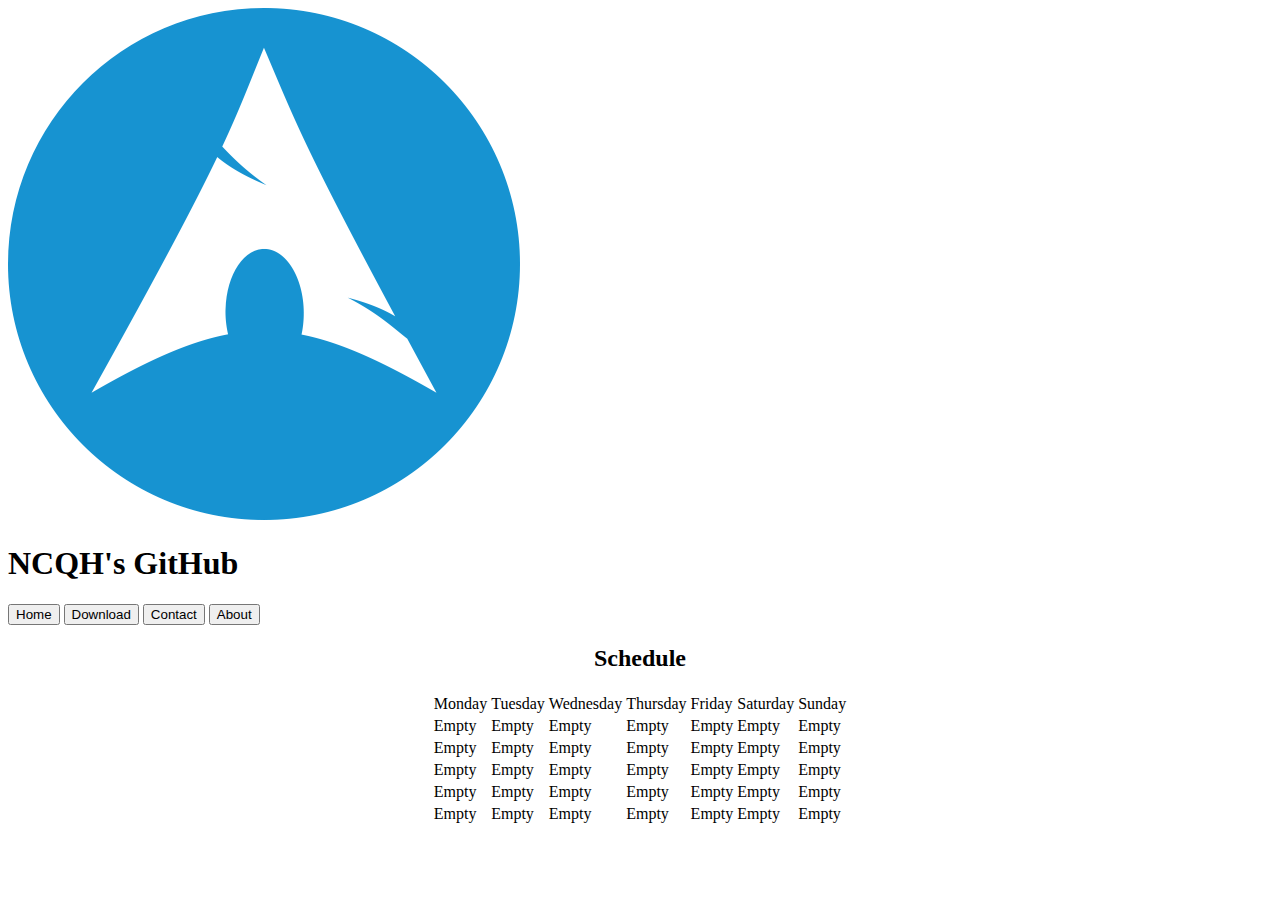
==== index.html @ 243f64f0 "Update index.html" ====
<!DOCTYPE html>
<html lang="en">
<head>
    <meta charset="UTF-8">
    <meta name="viewport" content="width=device-width, initial-scale=1.0">
    <title>NCQH's GitHub</title>
    <link rel="stylesheet" href="./common.css">
    <link rel="icon" href="./archlinux-512.png">
</head>
<body>
    <img src="./archlinux-512.png" alt="">
    <h1>
        NCQH's GitHub
    </h1>   
    <div id="tag">
        <button>Home</button>
        <button>Download</button>
        <button>Contact</button>
        <button>About</button>
    </div>
    <center>
    <p>
        <h2>Schedule</h2>
        <table>
            <tr>
                <td>Monday</td>
                <td>Tuesday</td>
                <td>Wednesday</td>
                <td>Thursday</td>
                <td>Friday</td>
                <td>Saturday</td>
                <td>Sunday</td>
            </tr>
            <tr>
                <td>Empty</td>
                <td>Empty</td>
                <td>Empty</td>
                <td>Empty</td>
                <td>Empty</td>
                <td>Empty</td>
                <td>Empty</td>
            </tr>
            <tr>
                <td>Empty</td>
                <td>Empty</td>
                <td>Empty</td>
                <td>Empty</td>
                <td>Empty</td>
                <td>Empty</td>
                <td>Empty</td>
            </tr>
            <tr>
                <td>Empty</td>
                <td>Empty</td>
                <td>Empty</td>
                <td>Empty</td>
                <td>Empty</td>
                <td>Empty</td>
                <td>Empty</td>
            </tr>
            <tr>
                <td>Empty</td>
                <td>Empty</td>
                <td>Empty</td>
                <td>Empty</td>
                <td>Empty</td>
                <td>Empty</td>
                <td>Empty</td>
            </tr>
            <tr>
                <td>Empty</td>
                <td>Empty</td>
                <td>Empty</td>
                <td>Empty</td>
                <td>Empty</td>
                <td>Empty</td>
                <td>Empty</td>
            </tr>
        </table>
    </p>
    </center>
</body>
</html>
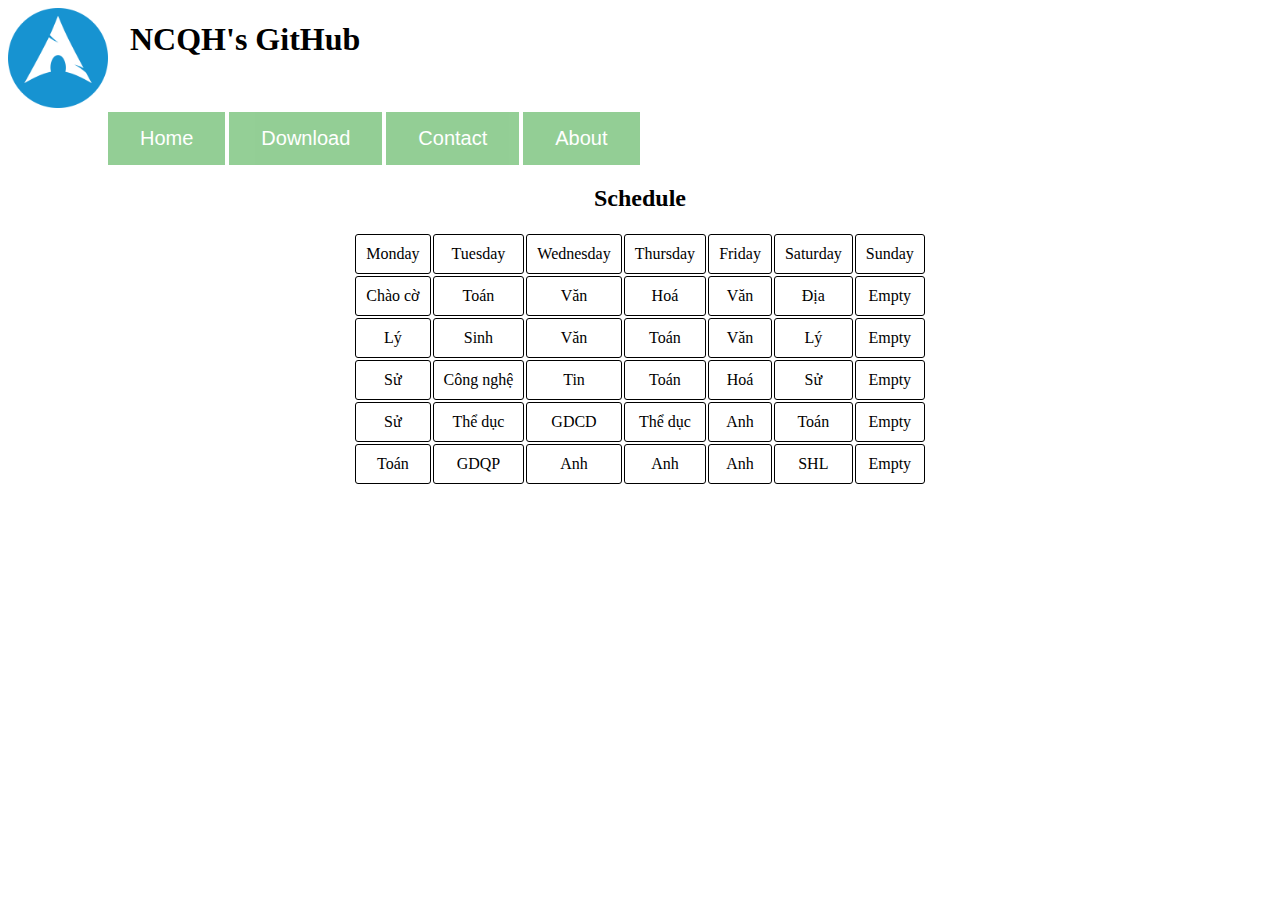
==== commit 5a12a57d: "Update index.html" ====
--- a/index.html
+++ b/index.html
@@ -32,48 +32,48 @@
                 <td>Sunday</td>
             </tr>
             <tr>
-                <td>Empty</td>
-                <td>Empty</td>
-                <td>Empty</td>
-                <td>Empty</td>
-                <td>Empty</td>
-                <td>Empty</td>
+                <td>Chào cờ</td>
+                <td>Toán</td>
+                <td>Văn</td>
+                <td>Hoá</td>
+                <td>Văn</td>
+                <td>Địa</td>
                 <td>Empty</td>
             </tr>
             <tr>
-                <td>Empty</td>
-                <td>Empty</td>
-                <td>Empty</td>
-                <td>Empty</td>
-                <td>Empty</td>
-                <td>Empty</td>
+                <td>Lý</td>
+                <td>Sinh</td>
+                <td>Văn</td>
+                <td>Toán</td>
+                <td>Văn</td>
+                <td>Lý</td>
                 <td>Empty</td>
             </tr>
             <tr>
-                <td>Empty</td>
-                <td>Empty</td>
-                <td>Empty</td>
-                <td>Empty</td>
-                <td>Empty</td>
-                <td>Empty</td>
+                <td>Sử</td>
+                <td>Công nghệ</td>
+                <td>Tin</td>
+                <td>Toán</td>
+                <td>Hoá</td>
+                <td>Sử</td>
                 <td>Empty</td>
             </tr>
             <tr>
-                <td>Empty</td>
-                <td>Empty</td>
-                <td>Empty</td>
-                <td>Empty</td>
-                <td>Empty</td>
-                <td>Empty</td>
+                <td>Sử</td>
+                <td>Thể dục</td>
+                <td>GDCD</td>
+                <td>Thể dục</td>
+                <td>Anh</td>
+                <td>Toán</td>
                 <td>Empty</td>
             </tr>
             <tr>
-                <td>Empty</td>
-                <td>Empty</td>
-                <td>Empty</td>
-                <td>Empty</td>
-                <td>Empty</td>
-                <td>Empty</td>
+                <td>Toán</td>
+                <td>GDQP</td>
+                <td>Anh</td>
+                <td>Anh</td>
+                <td>Anh</td>
+                <td>SHL</td>
                 <td>Empty</td>
             </tr>
         </table>
--- a/common.css
+++ b/common.css
@@ -0,0 +1,52 @@
+tr, td {
+    border: 1px solid black;
+    border-radius: 3px;
+    text-align: center;
+    padding: 10px;
+    border-spacing: 0px;
+}
+
+body {
+    background-image: ulr("./tips-for-using-background-textures-in-web-design.jpg");
+}
+button {
+    background-color: #4CAF50;
+    opacity: 0.6;
+    border:  none;
+    color: white;
+    padding: 15px 32px;
+    text-align: center;
+    text-decoration: none;
+    display: inline-block;
+    font-size: 20px;
+    transition-duration: 0.4s;
+}
+
+#tag {
+    left: 100px;
+    top: auto;
+    position: relative;
+}
+
+button:hover {
+    background-color: white;
+    color: black;
+    box-shadow: 0 12px 16px 0 rgba(0,0,0,0.24), 0 17px 50px 0 rgba(0,0,0,0.19);
+    cursor: pointer;
+}
+
+img {
+    max-width: 100px;
+    position: relative;
+}
+
+h1 {
+    position: absolute;
+    left: 130px;
+    top: 0;
+}
+
+button img {
+    max-width: 40px;
+    margin: 0;
+}
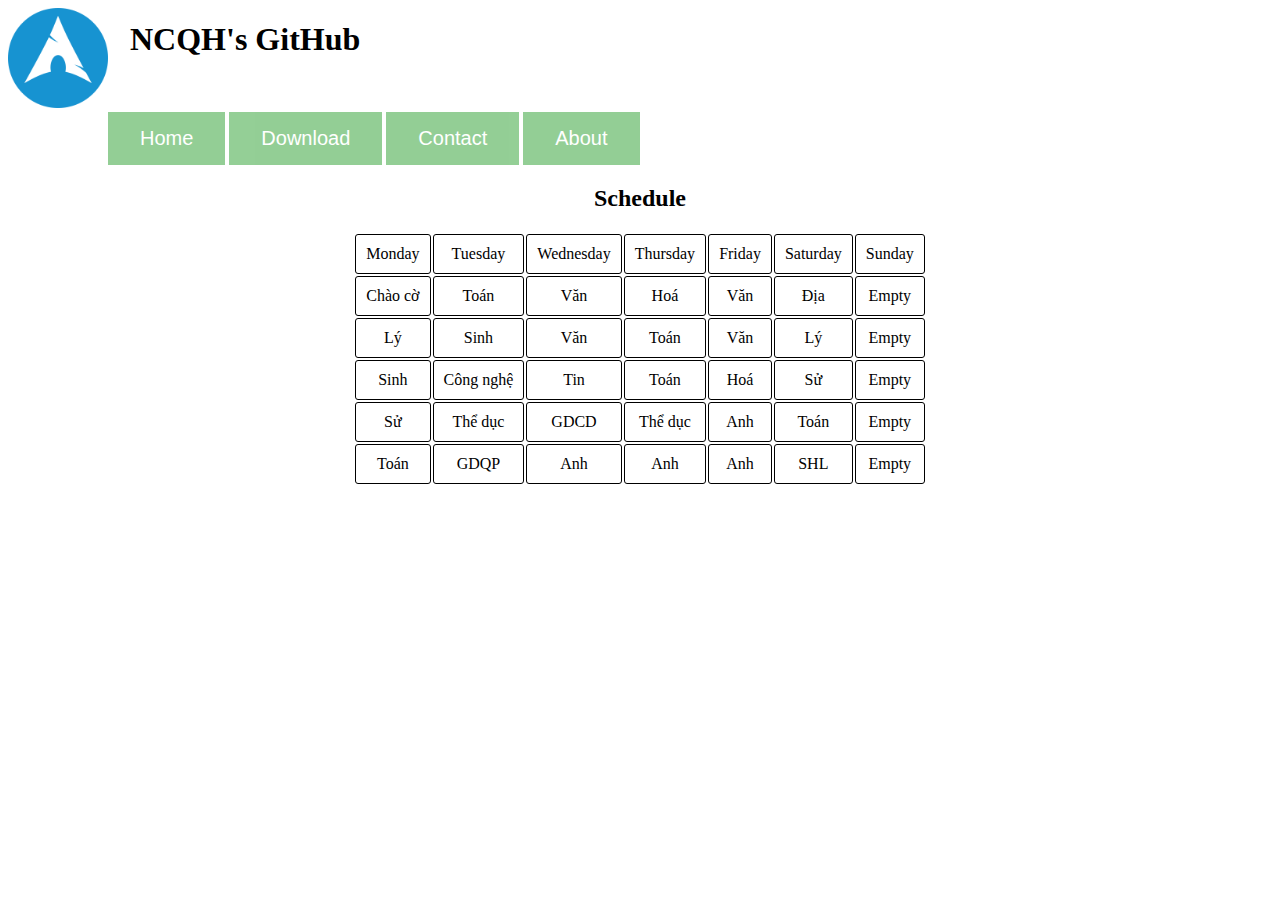
==== commit 1419dca4: "Update index.html" ====
--- a/index.html
+++ b/index.html
@@ -50,7 +50,7 @@
                 <td>Empty</td>
             </tr>
             <tr>
-                <td>Sử</td>
+                <td>Sinh</td>
                 <td>Công nghệ</td>
                 <td>Tin</td>
                 <td>Toán</td>
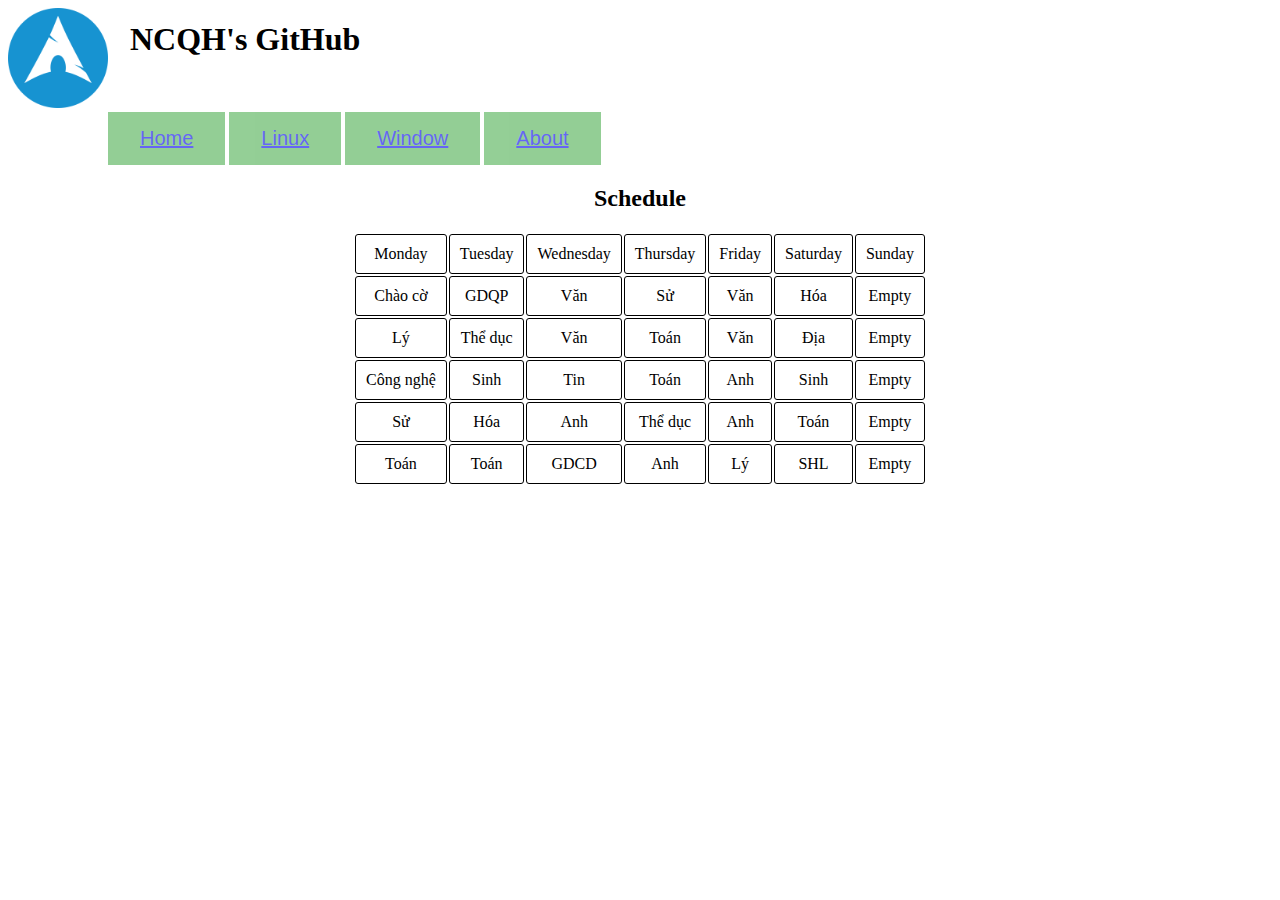
==== commit 5a05cb3f: "Fix" ====
--- a/index.html
+++ b/index.html
@@ -8,15 +8,23 @@
     <link rel="icon" href="./archlinux-512.png">
 </head>
 <body>
-    <img src="./archlinux-512.png" alt="">
+    <img src="./archlinux-512.png" alt="arch-logo">
     <h1>
         NCQH's GitHub
     </h1>   
     <div id="tag">
-        <button>Home</button>
-        <button>Download</button>
-        <button>Contact</button>
-        <button>About</button>
+        <button>
+            <a href="./index.html">Home</a>
+        </button>
+        <button>
+            <a href="./linux.html">Linux</a>
+        </button>
+        <button>
+            <a href="./window.html">Window</a>
+        </button>
+        <button>
+            <a href="#">About</a>
+        </button>
     </div>
     <center>
     <p>
@@ -33,35 +41,35 @@
             </tr>
             <tr>
                 <td>Chào cờ</td>
+                <td>GDQP</td>
+                <td>Văn</td>
+                <td>Sử</td>
+                <td>Văn</td>
+                <td>Hóa</td>
+                <td>Empty</td>
+            </tr>
+            <tr>
+                <td>Lý</td>
+                <td>Thể dục</td>
+                <td>Văn</td>
                 <td>Toán</td>
-                <td>Văn</td>
-                <td>Hoá</td>
                 <td>Văn</td>
                 <td>Địa</td>
                 <td>Empty</td>
             </tr>
             <tr>
-                <td>Lý</td>
+                <td>Công nghệ</td>
                 <td>Sinh</td>
-                <td>Văn</td>
-                <td>Toán</td>
-                <td>Văn</td>
-                <td>Lý</td>
-                <td>Empty</td>
-            </tr>
-            <tr>
-                <td>Sinh</td>
-                <td>Công nghệ</td>
                 <td>Tin</td>
                 <td>Toán</td>
-                <td>Hoá</td>
-                <td>Sử</td>
+                <td>Anh</td>
+                <td>Sinh</td>
                 <td>Empty</td>
             </tr>
             <tr>
                 <td>Sử</td>
-                <td>Thể dục</td>
-                <td>GDCD</td>
+                <td>Hóa</td>
+                <td>Anh</td>
                 <td>Thể dục</td>
                 <td>Anh</td>
                 <td>Toán</td>
@@ -69,10 +77,10 @@
             </tr>
             <tr>
                 <td>Toán</td>
-                <td>GDQP</td>
+                <td>Toán</td>
+                <td>GDCD</td>
                 <td>Anh</td>
-                <td>Anh</td>
-                <td>Anh</td>
+                <td>Lý</td>
                 <td>SHL</td>
                 <td>Empty</td>
             </tr>
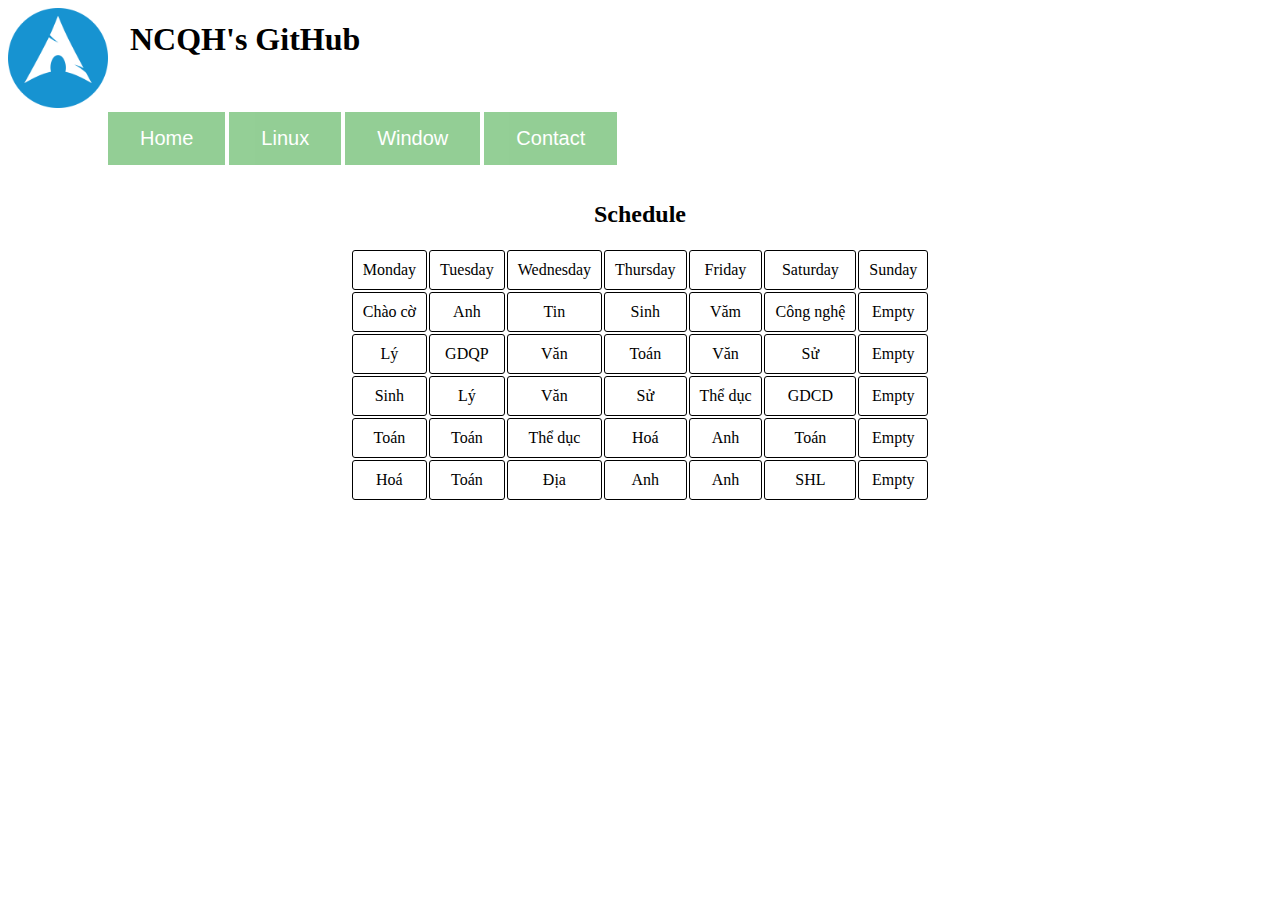
==== commit ead36dee: "Update index.html" ====
--- a/index.html
+++ b/index.html
@@ -13,18 +13,10 @@
         NCQH's GitHub
     </h1>   
     <div id="tag">
-        <button>
-            <a href="./index.html">Home</a>
-        </button>
-        <button>
-            <a href="./linux.html">Linux</a>
-        </button>
-        <button>
-            <a href="./window.html">Window</a>
-        </button>
-        <button>
-            <a href="#">About</a>
-        </button>
+        <a href="./index.html"><button>Home</button></a>
+        <a href="./linux.html"><button>Linux</button></a>
+        <a href="#"><button>Window</button></a>
+        <a href="#"><button>Contact</button></a>
     </div>
     <center>
     <p>
@@ -41,46 +33,46 @@
             </tr>
             <tr>
                 <td>Chào cờ</td>
-                <td>GDQP</td>
-                <td>Văn</td>
-                <td>Sử</td>
-                <td>Văn</td>
-                <td>Hóa</td>
+                <td>Anh</td>
+                <td>Tin</td>
+                <td>Sinh</td>
+                <td>Văm</td>
+                <td>Công nghệ</td>
                 <td>Empty</td>
             </tr>
             <tr>
                 <td>Lý</td>
-                <td>Thể dục</td>
+                <td>GDQP</td>
                 <td>Văn</td>
                 <td>Toán</td>
                 <td>Văn</td>
-                <td>Địa</td>
+                <td>Sử</td>
                 <td>Empty</td>
             </tr>
             <tr>
-                <td>Công nghệ</td>
                 <td>Sinh</td>
-                <td>Tin</td>
-                <td>Toán</td>
-                <td>Anh</td>
-                <td>Sinh</td>
+                <td>Lý</td>
+                <td>Văn</td>
+                <td>Sử</td>
+                <td>Thể dục</td>
+                <td>GDCD</td>
                 <td>Empty</td>
             </tr>
             <tr>
-                <td>Sử</td>
-                <td>Hóa</td>
-                <td>Anh</td>
+                <td>Toán</td>
+                <td>Toán</td>
                 <td>Thể dục</td>
+                <td>Hoá</td>
                 <td>Anh</td>
                 <td>Toán</td>
                 <td>Empty</td>
             </tr>
             <tr>
+                <td>Hoá</td>
                 <td>Toán</td>
-                <td>Toán</td>
-                <td>GDCD</td>
+                <td>Địa</td>
                 <td>Anh</td>
-                <td>Lý</td>
+                <td>Anh</td>
                 <td>SHL</td>
                 <td>Empty</td>
             </tr>
--- a/common.css
+++ b/common.css
@@ -1,3 +1,6 @@
+* {
+    overflow: hidden;
+}
 tr, td {
     border: 1px solid black;
     border-radius: 3px;
@@ -7,7 +10,8 @@
 }
 
 body {
-    background-image: ulr("./tips-for-using-background-textures-in-web-design.jpg");
+    background-image: url("121630408_2724367474558150_5095042506881647311_o.jpg");
+    background-size: cover;
 }
 button {
     background-color: #4CAF50;
@@ -50,3 +54,8 @@
     max-width: 40px;
     margin: 0;
 }
+a {
+    text-decoration: none;
+    color: white;
+    text-decoration-color: white;
+}
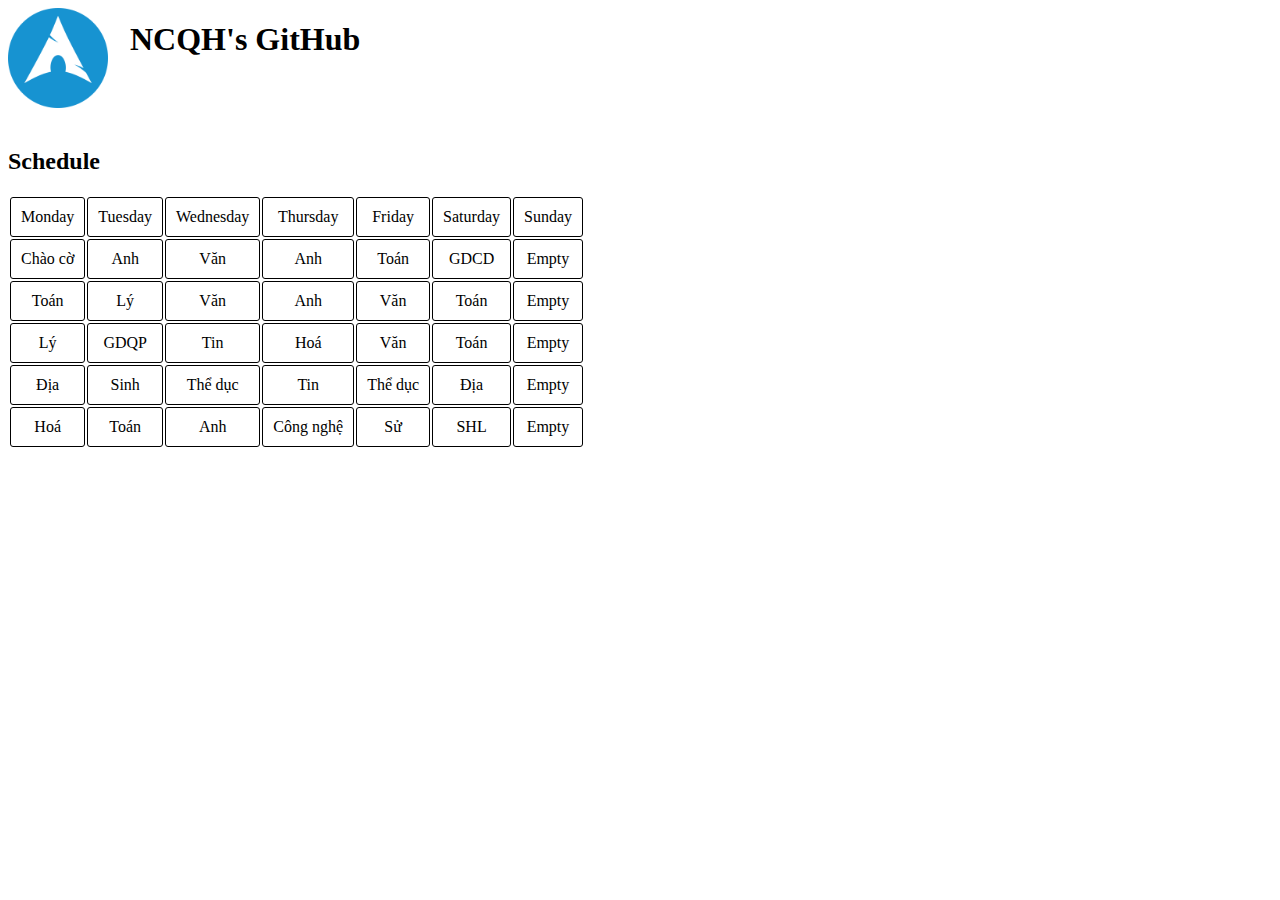
==== commit db9a6290: "Update index.html" ====
--- a/index.html
+++ b/index.html
@@ -11,16 +11,18 @@
     <img src="./archlinux-512.png" alt="arch-logo">
     <h1>
         NCQH's GitHub
-    </h1>   
+    </h1>  
+    <!--
     <div id="tag">
         <a href="./index.html"><button>Home</button></a>
         <a href="./linux.html"><button>Linux</button></a>
         <a href="#"><button>Window</button></a>
         <a href="#"><button>Contact</button></a>
     </div>
-    <center>
-    <p>
-        <h2>Schedule</h2>
+    -->
+    </br>
+    <p id="table">
+            <h2>Schedule</h2>
         <table>
             <tr>
                 <td>Monday</td>
@@ -34,50 +36,49 @@
             <tr>
                 <td>Chào cờ</td>
                 <td>Anh</td>
-                <td>Tin</td>
-                <td>Sinh</td>
-                <td>Văm</td>
-                <td>Công nghệ</td>
+                <td>Văn</td>
+                <td>Anh</td>
+                <td>Toán</td>
+                <td>GDCD</td>
+                <td>Empty</td>
+            </tr>
+            <tr>
+                <td>Toán</td>
+                <td>Lý</td>
+                <td>Văn</td>
+                <td>Anh</td>
+                <td>Văn</td>
+                <td>Toán</td>
                 <td>Empty</td>
             </tr>
             <tr>
                 <td>Lý</td>
                 <td>GDQP</td>
+                <td>Tin</td>
+                <td>Hoá</td>
                 <td>Văn</td>
                 <td>Toán</td>
-                <td>Văn</td>
-                <td>Sử</td>
                 <td>Empty</td>
             </tr>
             <tr>
+                <td>Địa</td>
                 <td>Sinh</td>
-                <td>Lý</td>
-                <td>Văn</td>
-                <td>Sử</td>
                 <td>Thể dục</td>
-                <td>GDCD</td>
-                <td>Empty</td>
-            </tr>
-            <tr>
-                <td>Toán</td>
-                <td>Toán</td>
+                <td>Tin</td>
                 <td>Thể dục</td>
-                <td>Hoá</td>
-                <td>Anh</td>
-                <td>Toán</td>
+                <td>Địa</td>
                 <td>Empty</td>
             </tr>
             <tr>
                 <td>Hoá</td>
                 <td>Toán</td>
-                <td>Địa</td>
                 <td>Anh</td>
-                <td>Anh</td>
+                <td>Công nghệ</td>
+                <td>Sử</td>
                 <td>SHL</td>
                 <td>Empty</td>
             </tr>
         </table>
     </p>
-    </center>
 </body>
 </html>
